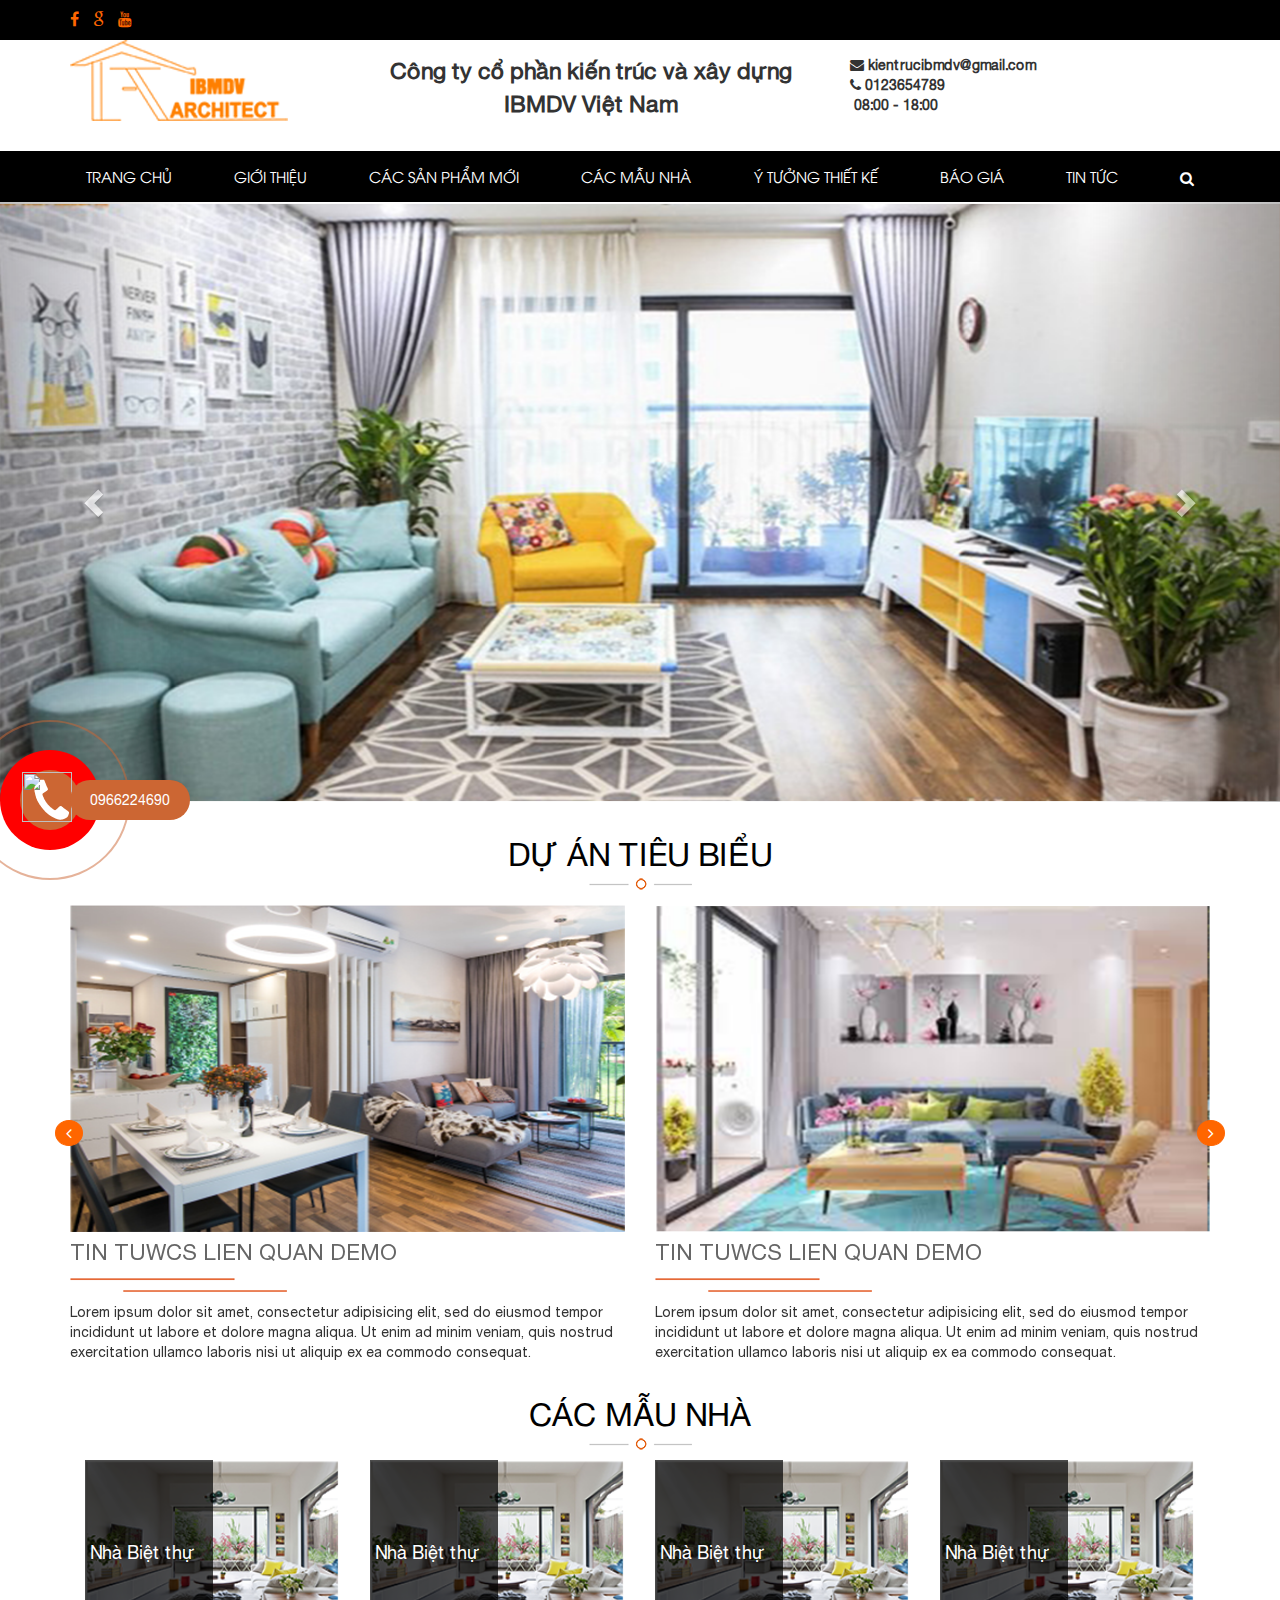
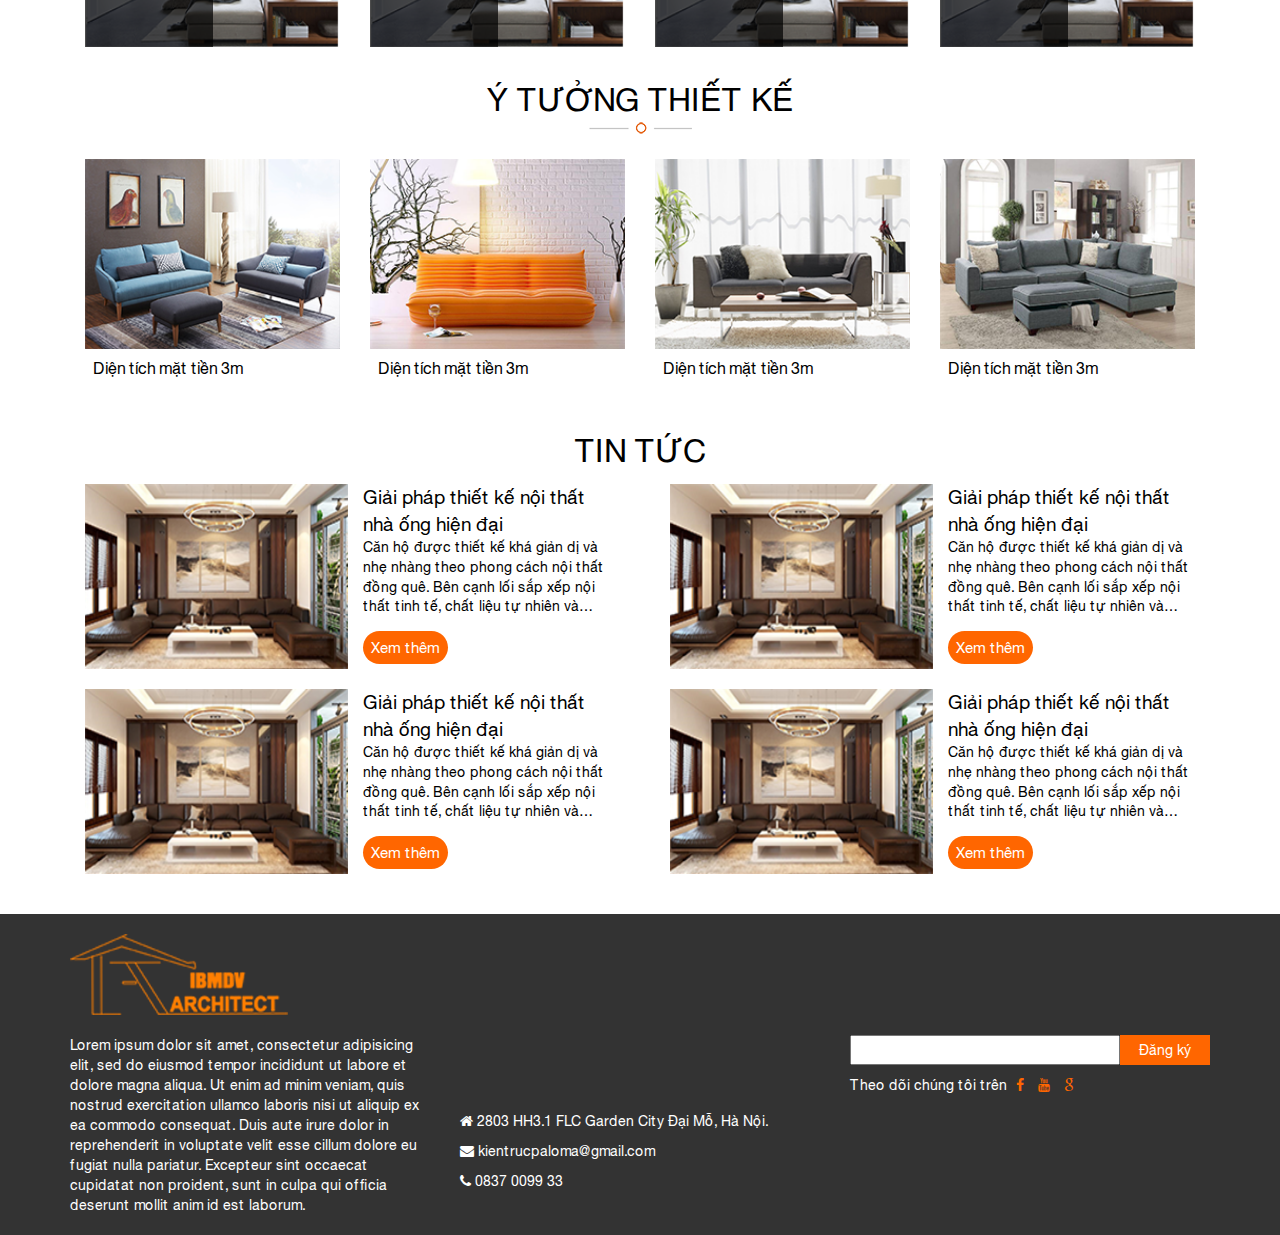
==== index.html @ df64618a "a" ====
<html>

<head>
	<meta charset="utf-8" />
	<meta name="viewport" content="width=device-width, initial-scale=1">
	<title>Trang chủ</title>
    <!-- <link href="mmenu/jquery.mmenu.all.min.css" rel="stylesheet" /> -->
	<link rel="stylesheet" type="text/css" href="css/animate.css" />
    <link rel="stylesheet" type="text/css" href="css/owl.carousel.css" />
    <link rel="stylesheet" type="text/css" href="css/bootstrap.min.css" />
    <link rel="stylesheet" type="text/css" href="css/font-awesome.min.css" />
    <link rel="stylesheet" type="text/css" href="css/jquery.bxslider.css" />
    <link rel="stylesheet" type="text/css" href="css/jquery.fancybox.min.css" />
    <link rel="stylesheet" type="text/css" href="css/slick.css" />
    <link rel="stylesheet" type="text/css" href="css/style.css" />
    <link rel="stylesheet" type="text/css" href="css/cus.css" />
    <link rel="stylesheet" type="text/css" href="css/responsive.css" />
    <link rel="stylesheet" type="text/css" href="css/phone.css" />
    <script src="js/jquery-2.1.4.min.js"></script>
    <script src="js/bootstrap.min.js"></script>
    <script src="js/owl.carousel.min.js"></script> 
    
    <script src="js/slick.min.js"></script>
    <script src="js/jquery.fancybox.min.js"></script>
    <script src="js/wow.min.js"></script>
    <script src="js/script.js"></script>
    <script> new WOW().init(); </script>
</head>

<body>
    <div class="top-header">
        <div class="container">
            <a href="" title=""><i class="fa fa-facebook"></i></a>
            <a href="" title=""><i class="fa fa-google"></i></a>
            <a href="" title=""><i class="fa fa-youtube"></i></a>
        </div>
    </div>
	<header id="header" class="">        
        <div class="container">
            <div class="row">
                <div class="col-md-3 img-logo">
                    <a href="" title="">
                        <img src="images/logo.png" class="" alt="">
                    </a>
                </div>
                <div class="col-md-5">
                	<p class="name-company">Công ty cổ phần kiến trúc và xây dựng IBMDV Việt Nam</p>
                </div>
                <div class="col-md-4">
                    <div class="info-right">
                        <p class="email"><i class="fa fa-envelope"></i> kientrucibmdv@gmail.com</p>
                        <p class="email"><i class="fa fa-phone"></i> 0123654789</p>
                        <p class="email"><i class="fa fa-clock"></i> 08:00 - 18:00</p>
                    </div>
                </div>
            </div>
            <!-- menu-mobile -->                        
        </div>
    </header><!-- /header -->
    <!-- menu -->
    <div class="menu visible-lg visible-md">
    	<div class="container">
    		<div class="row">
    			<ul class="navi">                                        
                    <li><a href="">Trang chủ</a></li>
                    <li><a href="">Giới thiệu</a></li>
                    <li>
                        <a href="">Các sản phẩm mới</a>
                        <ul class="vk-menu__child">                                
                            <li><a href="#">Thiết kế - thi công nội thất chung cư</a></li>
                            <li><a href="#">Thiết kế - thi công nội thất biệt thự</a></li>
                            <li><a href="#">Thiết kế - thi công nội thất nhà phố</a></li>
                            <li><a href="#">Thiết kế - thi công nội thất nhà liền kề</a></li>
                            <li><a href="" title="">Phòng khách</a></li>                        
                            <li><a href="" title="">Phòng ngủ</a></li>          
                            <li><a href="#">Phòng trẻ em</a></li>                        
                        </ul>
                    </li>
                    <li><a href="">Các mẫu nhà</a></li>
                    <li><a href="">Ý tưởng thiết kế</a></li>                         
                    <li><a href="">Báo giá</a></li>          
                    <li><a href="">Tin tức</a></li>                            
                    <!-- <li><a href="">Liên hệ</a></li> -->
                    <li>
                        <a href="javascript:;" class="show-box-search"><i class="fa fa-search"></i></a>
                        <div class="box-search">
                            <input type="text" name="txtSearch" class="input-search" value="" placeholder="">
                        </div>
                    </li>
                </ul>
        		
    		</div>
    	</div>
    </div><!-- /menu -->
    
    <!-- menu-mobile -->
    <div class="visible-xs visible-sm menu-mobile">    	
        <div class="vk-header__search">
            <div class="container">                
                <a href="#menuMobile" class="menu_Mobile" data-toggle="collapse" class="_btn d-lg-none menu_title"><i class="fa fa-bars"></i> Menu</a>
            </div>
        </div>
        <nav class="vk-header__menu-mobile">
            <ul class="vk-menu__mobile collapse" id="menuMobile">
                
                <li><a href="#">Trang chủ</a></li>
                <li><a href="#">Giới thiệu</a></li>                
                <li>
                    <a href="">Các sản phẩm mới</a>
                    <a href="#menu2" data-toggle="collapse" class="_arrow-mobile"><i class="_icon fa fa-angle-down"></i></a>
                    <ul class="collapse" id="menu2">
                        <li><a href="#">Khóa điện tử thẻ từ</a></li>
                        <li><a href="#">Khóa điện tử cửa kính</a></li>
                        <li><a href="#">Khóa điện tử cửa kính</a></li>
                        <li><a href="#">Khóa điện tử cửa kính</a></li>
                        <li><a href="#">Khóa điện tử cửa kính</a></li>                                              
                    </ul>
                </li>
                <li>
                    <a href="">Các mẫu nhà</a>
                    <a href="#menu3" data-toggle="collapse" class="_arrow-mobile"><i class="_icon fa fa-angle-down"></i></a>
                    <ul class="collapse" id="menu3">
                        <li><a href="#">Nhà biệt thự</a></li>
                        <li><a href="#">Nhà phố</a></li>
                        <li><a href="#">Nhà hiện đại</a></li>
                        <li><a href="#">Nhà cổ điển</a></li>                                              
                    </ul>
                </li>
                <li>
                    <a href="">Ý tưởng thiết kế</a>
                    <a href="#menu4" data-toggle="collapse" class="_arrow-mobile"><i class="_icon fa fa-angle-down"></i></a>
                    <ul class="collapse" id="menu4">
                        <li><a href="#">Diện tích mặt tiền 3m</a></li>
                        <li><a href="#">Diện tích mặt tiền 4m</a></li>
                        <li><a href="#">Diện tích mặt tiền 5m</a></li>
                        <li><a href="#">Diện tích mặt tiền 6m</a></li>                                              
                    </ul>
                </li>                         
                <li><a href="">Báo giá</a></li>          
                <li><a href="">Tin tức</a></li> 
            </ul>
        </nav>        
    </div>    
    <!-- /menu-mobile -->
    <!-- box-slider -->
    <div class="slider">
    	<div id="carousel-id1" class="carousel slide" data-ride="carousel">                    
            <div class="carousel-inner">
                <div class="item">
                    <img  alt="Third slide" src="images/banner.png">                    
                </div>
                <div class="item active">
                    <img  alt="Third slide" src="images/banner.png">                    
                </div>
            </div>
            <a class="left carousel-control" href="#carousel-id1" data-slide="prev"><span class="glyphicon glyphicon-chevron-left"></span></a>
            <a class="right carousel-control" href="#carousel-id1" data-slide="next"><span class="glyphicon glyphicon-chevron-right"></span></a>
        </div>
    </div>
    <!-- /slider -->
   
    <!-- box-item -->
    <div class="box-content">
    	<div class="container">
    		<div class="row">
	    		<div class="name-cate">Dự án tiêu biểu</div>
	    		<p class="tac"><img src="images/icon1.png" alt=""></p>
                <div class="slide-project">
                    <div class="owl-carousel owl-carousel-project owl-theme">
                        <div class="item">
                            <a href="" title="">
                                <img src="images/duan1.png" alt="">
                                <p class="name_project">tin tuwcs lien quan demo</p>
                                <p class="">
                                    <a href="" title=""><img src="images/icon2.png" class="img-ke" alt="Tin tức 3"></a>                                
                                </p>
                                <div class="des-project">Lorem ipsum dolor sit amet, consectetur adipisicing elit, sed do eiusmod
                                tempor incididunt ut labore et dolore magna aliqua. Ut enim ad minim veniam,
                                quis nostrud exercitation ullamco laboris nisi ut aliquip ex ea commodo
                                consequat.</div>
                            </a>
                        </div>
                        <div class="item">
                            <a href="" title="">
                                <img src="images/duan2.png" alt="">
                                <p class="name_project">tin tuwcs lien quan demo</p>
                                <p class="">
                                    <a href="" title=""><img src="images/icon2.png" class="img-ke" alt="Tin tức 3"></a>                                
                                </p>
                                <div class="des-project">Lorem ipsum dolor sit amet, consectetur adipisicing elit, sed do eiusmod
                                tempor incididunt ut labore et dolore magna aliqua. Ut enim ad minim veniam,
                                quis nostrud exercitation ullamco laboris nisi ut aliquip ex ea commodo
                                consequat.</div>
                            </a>
                        </div>
                        <div class="item">
                            <a href="" title="">
                                <img src="images/duan1.png" alt="">
                                <p class="name_project">tin tuwcs lien quan demo</p>
                                <p class="">
                                    <a href="" title=""><img src="images/icon2.png" class="img-ke" alt="Tin tức 3"></a>                                
                                </p>
                                <div class="des-project">Lorem ipsum dolor sit amet, consectetur adipisicing elit, sed do eiusmod
                                tempor incididunt ut labore et dolore magna aliqua. Ut enim ad minim veniam,
                                quis nostrud exercitation ullamco laboris nisi ut aliquip ex ea commodo
                                consequat.</div>
                            </a>
                        </div>
                        <div class="item">
                            <a href="" title="">
                                <img src="images/duan2.png" alt="">
                                <p class="name_project">tin tuwcs lien quan demo</p>
                                <p class="">
                                    <a href="" title=""><img src="images/icon2.png" class="img-ke" alt="Tin tức 3"></a>                                
                                </p>
                                <div class="des-project">Lorem ipsum dolor sit amet, consectetur adipisicing elit, sed do eiusmod
                                tempor incididunt ut labore et dolore magna aliqua. Ut enim ad minim veniam,
                                quis nostrud exercitation ullamco laboris nisi ut aliquip ex ea commodo
                                consequat.</div>
                            </a>
                        </div>
                    </div>
                </div>
	    	</div>
            
    	</div>
    </div>
    <div class="box-content">
        <div class="container">
            <div class="row">
                <div class="name-cate">Các mẫu nhà</div>
                <p class="tac"><img src="images/icon1.png" alt=""></p>
            </div>
            <div class="list-templates-design">
                <div class="col-md-3 col-xs-6">
                    <div class="box-templates">
                        <a href="" title="">
                            <img src="images/mau1.png" alt="">
                            <div class="name_template">
                                <span>Nhà Biệt thự</span>
                            </div>
                        </a>
                    </div>
                </div> 
                <div class="col-md-3 col-xs-6">
                    <div class="box-templates">
                        <a href="" title="">
                            <img src="images/mau1.png" alt="">
                            <div class="name_template">
                                <span>Nhà Biệt thự</span>
                            </div>
                        </a>
                    </div>
                </div> 
                <div class="col-md-3 col-xs-6">
                    <div class="box-templates">
                        <a href="" title="">
                            <img src="images/mau1.png" alt="">
                            <div class="name_template">
                                <span>Nhà Biệt thự</span>
                            </div>
                        </a>
                    </div>
                </div> 
                <div class="col-md-3 col-xs-6">
                    <div class="box-templates">
                        <a href="" title="">
                            <img src="images/mau1.png" alt="">
                            <div class="name_template">
                                <span>Nhà Biệt thự</span>
                            </div>
                        </a>
                    </div>
                </div>                
            </div>
        </div>
    </div>
    <div class="box-content">
        <div class="container">
            <div class="row">
                <div class="name-cate">Ý tưởng thiết kế</div>
                <p class="tac"><img src="images/icon1.png" alt=""></p>
            </div>
            <div class="list-box">
                <div class="col-md-3 col-xs-6 item">
                    <a href="" title="">
                        <img src="images/y1.png" alt="">
                        <p class="name_idea">Diện tích mặt tiền 3m</p>
                    </a>
                </div>
                <div class="col-md-3 col-xs-6 item">
                    <a href="" title="">
                        <img src="images/y2.png" alt="">
                        <p class="name_idea">Diện tích mặt tiền 3m</p>
                    </a>
                </div>
                <div class="col-md-3 col-xs-6 item">
                    <a href="" title="">
                        <img src="images/yt3.png" alt="">
                        <p class="name_idea">Diện tích mặt tiền 3m</p>
                    </a>
                </div>
                <div class="col-md-3 col-xs-6 item">
                    <a href="" title="">
                        <img src="images/y4.png" alt="">
                        <p class="name_idea">Diện tích mặt tiền 3m</p>
                    </a>
                </div>
            </div>
        </div>
    </div>
    
    <!-- box-news -->
    <div class="box-content">
    	<div class="container">
    		<div class="row">
	    		<div class="name-cate">Tin tức</div>
	    		<p class="tac"><img src="images/ke.png" alt=""></p>
	    		<div class="box-news-home">
	    			<div class="col-md-6 col-xs-12 mb-20">
                        <div class="col-md-6 col-xs-12 pdr-0">
                            <a href="" title=""><img src="images/news1.png" alt=""></a>
                        </div>
                        <div class="col-md-6 col-xs-12">
                            <div class="name_news_home"><a href="" title="Giải pháp thiết kế nội thất nhà ống hiện đại">Giải pháp thiết kế nội thất nhà ống hiện đại</a></div>
                            <div class="short-news">Căn hộ được thiết kế khá giản dị và nhẹ nhàng theo phong cách nội thất đồng quê. Bên cạnh lối sắp xếp nội thất tinh tế, chất liệu tự nhiên và bảng màu dịu nhẹ là các yếu tố nhấn mạnh cảm giác tuyệt vời về bầu không khí đồng quê nhẹ nhàng, thư thái trong căn hộ hiện đại.</div>
                            <p class="readmore" style="margin-top: 20px;"><a href="" title=""><span>Xem thêm</span></a></p>
                        </div>
                    </div>
                    <div class="col-md-6 col-xs-12 mb-20">
                        <div class="col-md-6 col-xs-12 pdr-0">
                            <a href="" title=""><img src="images/news1.png" alt=""></a>
                        </div>
                        <div class="col-md-6 col-xs-12">
                            <div class="name_news_home"><a href="" title="Giải pháp thiết kế nội thất nhà ống hiện đại">Giải pháp thiết kế nội thất nhà ống hiện đại</a></div>
                            <div class="short-news">Căn hộ được thiết kế khá giản dị và nhẹ nhàng theo phong cách nội thất đồng quê. Bên cạnh lối sắp xếp nội thất tinh tế, chất liệu tự nhiên và bảng màu dịu nhẹ là các yếu tố nhấn mạnh cảm giác tuyệt vời về bầu không khí đồng quê nhẹ nhàng, thư thái trong căn hộ hiện đại.</div>
                            <p class="readmore" style="margin-top: 20px;"><a href="" title=""><span>Xem thêm</span></a></p>
                        </div>
                    </div>
                    <div class="col-md-6 col-xs-12 mb-20">
                        <div class="col-md-6 col-xs-12 pdr-0">
                            <a href="" title=""><img src="images/news1.png" alt=""></a>
                        </div>
                        <div class="col-md-6 col-xs-12">
                            <div class="name_news_home"><a href="" title="Giải pháp thiết kế nội thất nhà ống hiện đại">Giải pháp thiết kế nội thất nhà ống hiện đại</a></div>
                            <div class="short-news">Căn hộ được thiết kế khá giản dị và nhẹ nhàng theo phong cách nội thất đồng quê. Bên cạnh lối sắp xếp nội thất tinh tế, chất liệu tự nhiên và bảng màu dịu nhẹ là các yếu tố nhấn mạnh cảm giác tuyệt vời về bầu không khí đồng quê nhẹ nhàng, thư thái trong căn hộ hiện đại.</div>
                            <p class="readmore" style="margin-top: 20px;"><a href="" title=""><span>Xem thêm</span></a></p>
                        </div>
                    </div>
                    <div class="col-md-6 col-xs-12 mb-20">
                        <div class="col-md-6 col-xs-12 pdr-0">
                            <a href="" title=""><img src="images/news1.png" alt=""></a>
                        </div>
                        <div class="col-md-6 col-xs-12">
                            <div class="name_news_home"><a href="" title="Giải pháp thiết kế nội thất nhà ống hiện đại">Giải pháp thiết kế nội thất nhà ống hiện đại</a></div>
                            <div class="short-news">Căn hộ được thiết kế khá giản dị và nhẹ nhàng theo phong cách nội thất đồng quê. Bên cạnh lối sắp xếp nội thất tinh tế, chất liệu tự nhiên và bảng màu dịu nhẹ là các yếu tố nhấn mạnh cảm giác tuyệt vời về bầu không khí đồng quê nhẹ nhàng, thư thái trong căn hộ hiện đại.</div>
                            <p class="readmore" style="margin-top: 20px;"><a href="" title=""><span>Xem thêm</span></a></p>
                        </div>
                    </div>
	    		</div>
	    	</div>
    	</div>
    </div>
    <footer>
        <div class="container">
            <div class="row">
                <div class="col-md-12" style="margin-bottom: 20px;">
                    <a href="" title=""><img src="images/logo.png" alt=""></a>
                </div>
                <div class="col-md-4">
                    Lorem ipsum dolor sit amet, consectetur adipisicing elit, sed do eiusmod
                    tempor incididunt ut labore et dolore magna aliqua. Ut enim ad minim veniam,
                    quis nostrud exercitation ullamco laboris nisi ut aliquip ex ea commodo
                    consequat. Duis aute irure dolor in reprehenderit in voluptate velit esse
                    cillum dolore eu fugiat nulla pariatur. Excepteur sint occaecat cupidatat non
                    proident, sunt in culpa qui officia deserunt mollit anim id est laborum.
                </div>
                <div class="col-md-4">
                    <p class="name-company mt-0">Công ty cổ phần kiến trúc nội thất PALOMA</p>
                    <P><i class="fa fa-home"></i> 2803 HH3.1 FLC Garden City Đại Mỗ, Hà Nội.</P>
                    <p><i class="fa fa-envelope"></i> kientrucpaloma@gmail.com</p>
                    <p><i class="fa fa-phone"></i> 0837 0099 33</p>
                    
                </div>
                <div class="col-md-4">
                    <div class="box-newsletter">
                        <input type="email" name="" class="input-newsletter col-md-9 col-xs-9" value="" placeholder="">
                        <input type="submit" name="" class="btn-newsletter col-xs-3 col-md-3" value="Đăng ký">
                    </div>
                    <p class="p-social">Theo dõi chúng tôi trên 
                        <a href=""><i class="fa fa-facebook"></i></a> 
                        <a href=""><i class="fa fa-youtube"></i></a>
                        <a href=""><i class="fa fa-google"></i></a>
                    </p>
                </div>
            </div>
        </div>
    </footer>
    <div class="phonering-alo-phone phonering-alo-green phonering-alo-show" id="phonering-alo-phoneIcon" style="left: -50px; bottom: 0; display: block;position: fixed; z-index: 99999999999999999999999">
        <div class="phonering-alo-ph-circle"></div>
        <div class="phonering-alo-ph-circle-fill"></div>
        <a href="tel:"></a>
        <div class="phonering-alo-ph-img-circle">
                <a href="tel:0966224690"></a>
                <a href="tel:0966224690" class="pps-btn-img " title="0966224690">
                    <img src="https://i.imgur.com/v8TniL3.png" alt="" width="50" onmouseover="this.src = 'https://i.imgur.com/v8TniL3.png';" onmouseout="this.src = 'https://i.imgur.com/v8TniL3.png';">
                </a>
        </div>
    </div>
    <div class="phone-fixed"><a href="tel:0966224690" title="">0966224690</a></div>
</body>

</html>
---- css/style.css ----
*{padding:0;margin:0;}

a:hover{text-decoration:none !important}
ul li{list-style: none;}
.clear{
	clear: both;
}

body{
	font-family: 'Hel';
	font-size: 14px;
}
a:hover {
    text-decoration: none !important;
}
.pdl-0{
	padding-left: 0px !important;
}
.pdr-0{
	padding-right: 0px !important;
}
.pdt-10{
	padding-top: 10px;
}
.tac{
	text-align: center;
}
.mt-30{
	margin-top: 30px;
}
.mb-30{
	margin-bottom: 30px;
}
.mt-20{
    margin-top: 20px;
}
.mb-20{
    margin-bottom: 20px;
}
.mb-0{
    margin-bottom: 0px;
}
.mt-0{
    margin-top: 0px !important;
}
ul.ls {
    list-style: none;
    padding: 0;
    margin: 0;
}
@font-face {
    font-family: 'Hel';
    src: url('../fonts/helveticaneue.ttf');
    font-style: normal;
}
@font-face {
    font-family: 'UTM';
    src: url('../fonts/UTM_Avo.ttf');
    font-style: normal;
}
@font-face {
    font-family: 'UTMB';
    src: url('../fonts/UTM_AvoBold.ttf');
    font-style: normal;
}
@font-face {
    font-family: 'UTMI';
    src: url('../fonts/UTM_AvoItalic.ttf');
    font-style: normal;
}
@font-face {
    font-family: 'UTMA';
    src: url('../fonts/UTM_Androgyne.ttf');
    font-style: normal;
}
.top-header{
    width: 100%;
    float: left;
    background: #000;
    padding: 10px 0;
}
.top-header a{
    color: #ff6600;
    font-size: 16px;
    margin-right: 10px;
}
header{
	width: 100%;
	float: left;
    font-weight: bold;
    color: #333333;
}
.name-company{
    font-size: 23px;
    text-align: center;
    margin-top: 15px;
    color: #333333;
}
.info-right{
    margin-left: auto;
    margin-right: auto;
    margin-top: 15px;
}
.info-right p{
    margin-bottom: 0;
}
.menu{
    width: 100%;
    float: left;
    background: #000;
    margin-top: 20px;
}
.img-logo{
    /*margin-top: 3px;*/
    /*max-width: 100%;*/
}
.navi{
    display: flex;
    justify-content: space-around;
    margin-bottom: 0px;
}
.menu ul.navi > li{
    position: relative;
}
.menu ul.navi > li:hover > a{
    color: #fff;
    background: #ff6600;
}
.menu ul.navi > li a {
    color: #fff;
    font-size: 15px;
    text-transform: uppercase;
    font-family: UTM;
    padding: 15px 5px;
    display: block;
}
.fa-search{
    padding-top: 5px;
}
.box-search{
    position: absolute;
    z-index: 99999999;
    top:40px;
    right: 0px;
    display: none;
}
.input-search{
    width: 200px;
    height: 35px;
    border-radius: 10px;
    border:1px solid #ccc;
}
.vk-menu__child{
    display: none;
    position: absolute;
    top: 48px;
    left: 0px;
    width: 280px;
    background: #cc9933;
    z-index: 9999;
}
.vk-menu__child > li{
    padding-bottom: 8px;    
    border-bottom: 1px solid #fff;
}
.menu .navi li:hover > ul.vk-menu__child {
    display: block;   
}
.menu .navi li > ul.vk-menu__child > li:hover{
    background: #cc6600;
}
.menu .navi li > ul.vk-menu__child > li:hover > a{
    color: #fff;
}
.vk-menu__child a{
    font-size: 12px !important;
    color: #fff;
    padding: 10px 10px !important;
}
.fixed-menu{
    position: fixed;
    top: 0;
    left: 0;
    z-index: 9999;
    margin-top: 0px;
}
/*menu-mobile*/
.logo-mobile{
    width: 100%;
    float: left;
}
.menu-mobile .social-right{
    text-align: center;
    margin-top: 10px;
}
.menu-mobile{
    width: 100%;
    float: left;
    margin-bottom: 10px;
}
.vk-header__search {
    text-align: right;
}
.menu_Mobile{
    font-size: 18px;
    color: #cc6600;
}
.vk-menu__mobile {
    border-top: 3px solid white;
    padding: 0px 0px;
    text-transform: uppercase;
    background: #cc6600;
}
.vk-menu__mobile li {
    position: relative;
}
.vk-menu__mobile li a {
    border-top: 1px solid rgba(255, 255, 255, 0.3);
    padding: 10px 15px;
    display: block;
    width: 100%;
    color: #fff;
}
.vk-menu__mobile li a._arrow-mobile {
    position: absolute;
    right: 0;
    top: 0;
    width: 50px;
    height: 42px;
    border-left: 1px solid rgba(255, 255, 255, 0.3);
    border-top: none;
    display: -webkit-box;
    display: -ms-flexbox;
    display: flex;
    -webkit-box-align: center;
    -ms-flex-align: center;
    align-items: center;
    -webkit-box-pack: center;
    -ms-flex-pack: center;
    justify-content: center;
}

.slider{
    width: 100%;
    float: left;
}
.slider img{
    width: 100%;
}

.box-content{
    width: 100%;
    float: left;
    margin-top: 30px;
}
.titl-about-home{
    color: #cc6600;
    font-size: 30px;
    font-family: UTMA;
}
.des-about{
    font-size: 16px;
    text-align: justify;
}
.read-more{
    text-transform: uppercase;
    color: #cc6600;
    border:1px solid #cc6600;
    padding:10px;
}
.name-cate{
    text-align: center;
    color: #000;
    font-family: Hel;
    font-size: 32px;
    text-transform: uppercase;
    /*font-weight: bold;*/
}
.slide-project{
    margin-top: 15px;
}
.owl-carousel-project .item{
    margin-left: 15px;
    margin-right: 15px;
}
.owl-carousel-project .item img{
    height: 327px;
}
.img-ke{
    width: 217px !important;
    height: 14px !important;
}
.name_project{
    font-size: 22px;
    text-transform: uppercase;
    color: #666666;
    margin-top: 5px;
}
.owl-carousel-project .owl-controls .owl-nav .owl-next i, .owl-carousel-project .owl-controls .owl-nav .owl-prev {
    border: 1px solid #ff6600;
    border-radius: 50%;
    padding: 4px 10px;
    color: #fff;
    font-size: 16px;
    background: #ff6600;
}
.owl-carousel-project .owl-controls .owl-nav .owl-next {
    display: inline-block;
    position: absolute;
    top: 50%;
    margin-top: -14px;
    right: 0px;
    margin-right: 0px;
}
.owl-carousel-project .owl-controls .owl-nav .owl-prev {
    display: inline-block;
    position: absolute;
    top: 50%;
    margin-top: -14px;
    left: 0px;
    margin-left: 0px;
}
.box-templates{
    position: relative;
}
.name_template{
    position: absolute;
    top: 0px;
    left: 0px;
    width: 50%;
    height: 100%;
    background: rgba(0,0,0,0.7);
}
.name_template span{
    position: absolute;
    top: 80px;
    font-size: 18px;
    color: #fff;
    left: 5px;
}
.box-templates img{
    width: 100%;
}
.list-news{
    width: 100%;
    float: left;
}
.name-news{
    /*text-align: center;*/
    font-size: 18px;
    font-weight: bold;
}
.name-news a{
    color: #cc6633;
    margin-top: 10px;
}
.img-news{
    width: 100%;
}
.des-news{
    text-align: justify;
    color: #999999;
}

.created-date{
    background: #cc6633;
    padding:10px;
    margin-top: 10px;
}
.created-date .box-date{
    border: 1px solid #fff;
    text-align: center;
    color: #fff;
}
.img-camket{
    width: 100%;
}
footer{
    width: 100%;
    float: left;
    background: #333333;
    color: #fff;
    padding-top: 20px;
    padding-bottom: 20px;
    margin-top: 20px;
}
.quytrinh{
    width: 100%;
    float: left;
}
.quytrinh a{
    color: #fff;
    border-right: 1px solid #fff;
    padding-right: 8px;
}
.quytrinh a:last-child{
    border-right: 0px;
}
.box-newsletter{
    width: 100%;
    float: left;
    margin-bottom: 10px;
}
.btn-newsletter{
    background: #ff6600;
    color: #fff;
    border: none;
    padding:5px;
}
.input-newsletter{
    height: 30px;
}
.p-social{
    width: 100%;
    float: left;
}
.p-social a{
    margin-right: 5px;
    margin-left: 5px;
    color: #ff6600;
}
.list-box{
    width: 100%;
    float: left;
    margin-top: 15px;
}
.list-box .item{

}
.name_idea{
    font-size: 16px;
    color: #000;
    padding: 8px;
}
.list-box img{
    width: 100%;
    height: 190px;
}
.box-news-home img {
    height: 185px;
    width: 100%;
}
.name_news_home {
    overflow: hidden;
    text-overflow: ellipsis;
    display: -webkit-box;
    -webkit-box-orient: vertical;
    -webkit-line-clamp: 2;
    font-size: 19px;
    line-height: 1.42;
    max-height: 53.96px;
}
.name_news_home a {
    color: #000 !important;
}
.short-news {
    color: #000;
    /*text-align: justify;*/
    overflow: hidden;
    text-overflow: ellipsis;
    display: -webkit-box;
    -webkit-box-orient: vertical;
    -webkit-line-clamp: 4;
    font-size: 14px;
    line-height: 1.42;
    max-height: 79.52px;
}
.readmore span {
    color: #fff;
    border-radius: 25px;
    background: #ff6600;
    padding: 8px;
    font-size: 15px;
}
.list-item{
    width: 100%;
    float: left;
}
.list-item .item{
    margin-bottom: 15px;
}
.list-item .item img{
    width: 100%;
    height: 243px;
}
.cate-child{
    border-bottom: 0px;
}
.cate-child a{
    color: #333333;
    font-weight: bold;
    text-transform: uppercase;
}
.cate-child > li.active > a, .cate-child > li:hover a{
    border-top: 1px solid #cc6633 !important;
    border-bottom: 1px solid #cc6633 !important;
    color: #cc6633 !important;
    font-weight: bold;
    border-radius: 0px;
    border-left: 0px !important;
    border-right: 0px !important;
}
.tab-content{
    margin-top: 10px;
}
.cate-child > li:hover a{

}
.name_product{
    margin-top: 10px;
    font-size: 15px;
    -webkit-line-clamp: 2;
    -webkit-box-orient: vertical;
    overflow: hidden;
    text-overflow: ellipsis;
    display: -webkit-box;
    height: 42px;
    line-height: 1.4;
}
.name_product a{
    color: #cc6633;
    font-size: 15px;
    
}
.box-camket{
    width: 100%;
    float: left;
    background: url('../images/bg.jpg');
    -webkit-background-size: cover;
    background-size: cover;
}
.box-camket h3{
    text-align: center;
    text-transform: uppercase;
    color: #fff;
    font-size: 28px;
    margin-top: 40px;
    margin-bottom: 40px;
}
.list-camket{
    width: 100%;
    float: left;
    margin-bottom: 60px;
    margin-top: 30px; 
    font-size: 20px;
    color: #fff;
}
.list-camket .item{
    margin-bottom: 50px;
}
.img-about{
    max-width: 100%;
}
.crumb {
    width: 100%;
    float: left;
    background: #F5F5F5;
}
.crumb a {
    color: #333;
    font-size: 14px;
}
.breadcrumbx {
    margin-bottom: 0px;
}
.content_detail img{
    max-width: 100%;
}
.news_detail{
    margin-top: 0px;
}
.owl-carousel-product .item .name {
    font-size: 15px;
    color: #555;
    margin-top: 12px;
    /*text-transform: uppercase;*/
}
.owl-carousel-product .owl-controls .owl-nav .owl-next i, .owl-carousel-product .owl-controls .owl-nav .owl-prev{
    border: 1px solid #993333;
    border-radius: 50%;
    padding: 4px 10px;
    color: #fff;
    font-size: 16px;
    background: #993333;
}
.owl-carousel-product .owl-controls .owl-nav .owl-prev {
    display: inline-block;
    position: absolute;
    top: 50%;
    margin-top: -14px;
    left: 0px;
    margin-left: 0px;
}
.owl-carousel-product .owl-controls .owl-nav .owl-next {
    display: inline-block;
    position: absolute;
    top: 50%;
    margin-top: -14px;
    right: 0px;
    margin-right: 0px;
}
.owl-carousel-product .owl-controls .owl-nav .owl-next i, .owl-carousel-product .owl-controls .owl-nav .owl-prev {
    border: 1px solid #993333;
    border-radius: 50%;
    padding: 4px 10px;
    color: #fff;
    font-size: 16px;
    background: #993333;
}
.phone-fixed {
    display: block;
    position: fixed;
    bottom: 80px;
    left: 70px;
    z-index: 999999999999999;
    background: #cc6633;
    border-radius: 20px;
}
.phone-fixed a{
    color: #fff;
    padding: 10px 20px;
    display: block;
}
.name_news{
    font-size: 18px;
    color: #000;
}
.list-hot-news a{
    color: #000;
    font-size: 15px;
}
---- css/cus.css ----
/*.slider-category h1{
	margin-top: 0px;
	font-size: 22px;
	text-transform: uppercase;
}*/
.owl-carousel-category .item{
	margin-left: 10px;
	margin-right: 10px;

}
.owl-carousel-category .owl-prev {
    position: absolute;
    right: 25px;
    top: -25px;
}
.owl-carousel-category .owl-next {
    position: absolute;
    right: 10px;
    top: -25px;
}
.owl-carousel-category a{
	color: #B88918;
}
.owl-carousel-category a:hover{
	color: #fff;
}
.owl-carousel-category .owl-next i, .owl-carousel-category .owl-prev i{
	font-size: 26px;
}
.vk-menu__mobile li {
    position: relative;
}
.vk-menu__mobile li a._arrow-mobile {
    position: absolute;
    right: 0;
    top: 0;
    width: 50px;
    height: 42px;
    border-left: 1px solid rgba(255, 255, 255, 0.3);
    border-top: none;
    display: -webkit-box;
    display: -ms-flexbox;
    display: flex;
    -webkit-box-align: center;
    -ms-flex-align: center;
    align-items: center;
    -webkit-box-pack: center;
    -ms-flex-pack: center;
    justify-content: center;
}
---- css/responsive.css ----
@media (max-width: 767px){
	.name-cate{
		font-size: 22px;
	}
	.list-item .item img{
		height: 96px;
	}
	.box-camket h3{
		font-size: 22px;
	}
	.list-camket{
		margin-top: 0px;
	}
	.owl-carousel-project .item img, .box-news-home img{
	    height: auto;
	}
	.list-box img{
		height: 108px;
	}
	.img-logo{
		text-align: center;
		margin-top: 5px;
	}
}
@media (min-width: 768px) {
	
}
@media (min-width: 768px) and (max-width: 999px){
	.menu{
		margin-top: 20px;
	}
}
@media (min-width: 1000px) {
	
}
@media (min-width: 1200px){
	
}
---- css/phone.css ----
.phonering-alo-phone.phonering-alo-static {
    opacity:.6
}

.phonering-alo-phone.phonering-alo-hover,.phonering-alo-phone:hover {
    opacity:1
}

.phonering-alo-ph-circle {
    width:160px;
    height:160px;
    bottom:20px;
    left:20px;
    position:absolute;
    background-color:transparent;
    border-radius:100% !important;
    border:2px solid rgba(30,30,30,0.4);
    border:2px solid #bfebfc 9;
    opacity:.1;
    -webkit-animation:phonering-alo-circle-anim 1.2s infinite ease-in-out;
    animation:phonering-alo-circle-anim 1.2s infinite ease-in-out;
    transition:all .5s;
    -webkit-transform-origin:50% 50%;
    -ms-transform-origin:50% 50%;
    transform-origin:50% 50%
}

.phonering-alo-phone.phonering-alo-active .phonering-alo-ph-circle {
    -webkit-animation:phonering-alo-circle-anim 1.1s infinite ease-in-out!important;
    animation:phonering-alo-circle-anim 1.1s infinite ease-in-out!important
}

.phonering-alo-phone.phonering-alo-static .phonering-alo-ph-circle {
    -webkit-animation:phonering-alo-circle-anim 2.2s infinite ease-in-out!important;
    animation:phonering-alo-circle-anim 2.2s infinite ease-in-out!important
}

.phonering-alo-phone.phonering-alo-hover .phonering-alo-ph-circle,.phonering-alo-phone:hover .phonering-alo-ph-circle {
    border-color:#00aff2;
    opacity:.5
}

.phonering-alo-phone.phonering-alo-green.phonering-alo-hover .phonering-alo-ph-circle,.phonering-alo-phone.phonering-alo-green:hover .phonering-alo-ph-circle {
    border-color:#cc6633 ;
    border-color:#cc6633;
    opacity:.5
}

.phonering-alo-phone.phonering-alo-green .phonering-alo-ph-circle {
    border-color:#cc6633;
    border-color:#cc6633;
    opacity:.5
}

.phonering-alo-phone.phonering-alo-gray.phonering-alo-hover .phonering-alo-ph-circle,.phonering-alo-phone.phonering-alo-gray:hover .phonering-alo-ph-circle {
    border-color:#ccc;
    opacity:.5
}

.phonering-alo-phone.phonering-alo-gray .phonering-alo-ph-circle {
    border-color:#75eb50 ;
    opacity:.5
}

.phonering-alo-ph-circle-fill {
    width:100px;
    height:100px;
    bottom:50px;
    left:50px;
    position:absolute;
    background-color: #000;
    border-radius:100% !important;
    border:2px solid transparent;
    -webkit-animation:phonering-alo-circle-fill-anim 2.3s infinite ease-in-out;
    animation:phonering-alo-circle-fill-anim 2.3s infinite ease-in-out;
    transition:all .5s;
    -webkit-transform-origin:50% 50%;
    -ms-transform-origin:50% 50%;
    transform-origin:50% 50%
}

.phonering-alo-phone.phonering-alo-active .phonering-alo-ph-circle-fill {
    -webkit-animation:phonering-alo-circle-fill-anim 1.7s infinite ease-in-out!important;
    animation:phonering-alo-circle-fill-anim 1.7s infinite ease-in-out!important
}

.phonering-alo-phone.phonering-alo-static .phonering-alo-ph-circle-fill {
    -webkit-animation:phonering-alo-circle-fill-anim 2.3s infinite ease-in-out!important;
    animation:phonering-alo-circle-fill-anim 2.3s infinite ease-in-out!important;
    opacity:0!important
}

.phonering-alo-phone.phonering-alo-hover .phonering-alo-ph-circle-fill,.phonering-alo-phone:hover .phonering-alo-ph-circle-fill {
    background-color:rgba(0,175,242,0.5);
    background-color:#00aff2 9;
    opacity:.75!important
}

.phonering-alo-phone.phonering-alo-green.phonering-alo-hover .phonering-alo-ph-circle-fill,.phonering-alo-phone.phonering-alo-green:hover .phonering-alo-ph-circle-fill {
    background-color:rgba(117,235,80,0.5);
    background-color:#baf5a7 9;
    opacity:.75!important
}

.phonering-alo-phone.phonering-alo-green .phonering-alo-ph-circle-fill {
    background-color:red;
    background-color:red 9
}

.phonering-alo-phone.phonering-alo-gray.phonering-alo-hover .phonering-alo-ph-circle-fill,.phonering-alo-phone.phonering-alo-gray:hover .phonering-alo-ph-circle-fill {
    background-color:rgba(204,204,204,0.5);
    background-color:#ccc 9;
    opacity:.75!important
}

.phonering-alo-phone.phonering-alo-gray .phonering-alo-ph-circle-fill {
    background-color:rgba(117,235,80,0.5);
    opacity:.75!important
}

.phonering-alo-ph-img-circle {
    width:60px;
    height:60px;
    bottom:70px;
    left:70px;
    position:absolute;
    background:rgba(30,30,30,0.1) url([data-uri]) no-repeat center center;
    border-radius:100% !important;
    border:2px solid transparent;
    -webkit-animation:phonering-alo-circle-img-anim 1s infinite ease-in-out;
    animation:phonering-alo-circle-img-anim 1s infinite ease-in-out;
    -webkit-transform-origin:50% 50%;
    -ms-transform-origin:50% 50%;
    transform-origin:50% 50%
}

.phonering-alo-phone.phonering-alo-active .phonering-alo-ph-img-circle {
    -webkit-animation:phonering-alo-circle-img-anim 1s infinite ease-in-out!important;
    animation:phonering-alo-circle-img-anim 1s infinite ease-in-out!important
}

.phonering-alo-phone.phonering-alo-static .phonering-alo-ph-img-circle {
    -webkit-animation:phonering-alo-circle-img-anim 0 infinite ease-in-out!important;
    animation:phonering-alo-circle-img-anim 0 infinite ease-in-out!important
}

.phonering-alo-phone.phonering-alo-hover .phonering-alo-ph-img-circle,.phonering-alo-phone:hover .phonering-alo-ph-img-circle {
    background-color:#ed2027
}

.phonering-alo-phone.phonering-alo-green.phonering-alo-hover .phonering-alo-ph-img-circle,.phonering-alo-phone.phonering-alo-green:hover .phonering-alo-ph-img-circle {
    background-color:#75eb50;
    background-color:#75eb50 9;
}

.phonering-alo-phone.phonering-alo-green .phonering-alo-ph-img-circle {
    background-color:#cc6633;
    background-color:#cc6633;
}

.phonering-alo-phone.phonering-alo-gray.phonering-alo-hover .phonering-alo-ph-img-circle,.phonering-alo-phone.phonering-alo-gray:hover .phonering-alo-ph-img-circle {
    background-color:#ccc
}

.phonering-alo-phone.phonering-alo-gray .phonering-alo-ph-img-circle {
    background-color:#75eb50
}

@-webkit-keyframes phonering-alo-circle-anim {
    0% {
        -webkit-transform:rotate(0) scale(.5) skew(1deg);
        -webkit-opacity:.1
    }

    30% {
        -webkit-transform:rotate(0) scale(.7) skew(1deg);
        -webkit-opacity:.5
    }

    100% {
        -webkit-transform:rotate(0) scale(1) skew(1deg);
        -webkit-opacity:.1
    }
}

@-webkit-keyframes phonering-alo-circle-fill-anim {
    0% {
        -webkit-transform:rotate(0) scale(.7) skew(1deg);
        opacity:.2
    }

    50% {
        -webkit-transform:rotate(0) scale(1) skew(1deg);
        opacity:.2
    }

    100% {
        -webkit-transform:rotate(0) scale(.7) skew(1deg);
        opacity:.2
    }
}

@-webkit-keyframes phonering-alo-circle-img-anim {
    0% {
        -webkit-transform:rotate(0) scale(1) skew(1deg)
    }

    10% {
        -webkit-transform:rotate(-25deg) scale(1) skew(1deg)
    }

    20% {
        -webkit-transform:rotate(25deg) scale(1) skew(1deg)
    }

    30% {
        -webkit-transform:rotate(-25deg) scale(1) skew(1deg)
    }

    40% {
        -webkit-transform:rotate(25deg) scale(1) skew(1deg)
    }

    50% {
        -webkit-transform:rotate(0) scale(1) skew(1deg)
    }

    100% {
        -webkit-transform:rotate(0) scale(1) skew(1deg)
    }
}

@-webkit-keyframes fadeInRight {
    0% {
        opacity:0;
        -webkit-transform:translate3d(100%,0,0);
        -ms-transform:translate3d(100%,0,0);
        transform:translate3d(100%,0,0)
    }

    100% {
        opacity:1;
        -webkit-transform:none;
        -ms-transform:none;
        transform:none
    }
}

@keyframes fadeInRight {
    0% {
        opacity:0;
        -webkit-transform:translate3d(100%,0,0);
        -ms-transform:translate3d(100%,0,0);
        transform:translate3d(100%,0,0)
    }

    100% {
        opacity:1;
        -webkit-transform:none;
        -ms-transform:none;
        transform:none
    }
}

@-webkit-keyframes fadeOutRight {
    0% {
        opacity:1
    }

    100% {
        opacity:0;
        -webkit-transform:translate3d(100%,0,0);
        -ms-transform:translate3d(100%,0,0);
        transform:translate3d(100%,0,0)
    }
}

@keyframes fadeOutRight {
    0% {
        opacity:1
    }

    100% {
        opacity:0;
        -webkit-transform:translate3d(100%,0,0);
        -ms-transform:translate3d(100%,0,0);
        transform:translate3d(100%,0,0)
    }
}

@-webkit-keyframes phonering-alo-circle-anim {
    0% {
        -webkit-transform:rotate(0) scale(.5) skew(1deg);
                transform:rotate(0) scale(.5) skew(1deg);
        opacity:.1
    }

    30% {
        -webkit-transform:rotate(0) scale(.7) skew(1deg);
                transform:rotate(0) scale(.7) skew(1deg);
        opacity:.5
    }

    100% {
        -webkit-transform:rotate(0) scale(1) skew(1deg);
                transform:rotate(0) scale(1) skew(1deg);
        opacity:.1
    }
}

@keyframes phonering-alo-circle-anim {
    0% {
        -webkit-transform:rotate(0) scale(.5) skew(1deg);
                transform:rotate(0) scale(.5) skew(1deg);
        opacity:.1
    }

    30% {
        -webkit-transform:rotate(0) scale(.7) skew(1deg);
                transform:rotate(0) scale(.7) skew(1deg);
        opacity:.5
    }

    100% {
        -webkit-transform:rotate(0) scale(1) skew(1deg);
                transform:rotate(0) scale(1) skew(1deg);
        opacity:.1
    }
}

@-webkit-keyframes phonering-alo-circle-fill-anim {
    0% {
        -webkit-transform:rotate(0) scale(.7) skew(1deg);
                transform:rotate(0) scale(.7) skew(1deg);
        opacity:.2
    }

    50% {
        -webkit-transform:rotate(0) scale(1) skew(1deg);
                transform:rotate(0) scale(1) skew(1deg);
        opacity:.2
    }

    100% {
        -webkit-transform:rotate(0) scale(.7) skew(1deg);
                transform:rotate(0) scale(.7) skew(1deg);
        opacity:.2
    }
}

@keyframes phonering-alo-circle-fill-anim {
    0% {
        -webkit-transform:rotate(0) scale(.7) skew(1deg);
                transform:rotate(0) scale(.7) skew(1deg);
        opacity:.2
    }

    50% {
        -webkit-transform:rotate(0) scale(1) skew(1deg);
                transform:rotate(0) scale(1) skew(1deg);
        opacity:.2
    }

    100% {
        -webkit-transform:rotate(0) scale(.7) skew(1deg);
                transform:rotate(0) scale(.7) skew(1deg);
        opacity:.2
    }
}

@-webkit-keyframes phonering-alo-circle-img-anim {
    0% {
        -webkit-transform:rotate(0) scale(1) skew(1deg);
                transform:rotate(0) scale(1) skew(1deg)
    }

    10% {
        -webkit-transform:rotate(-25deg) scale(1) skew(1deg);
                transform:rotate(-25deg) scale(1) skew(1deg)
    }

    20% {
        -webkit-transform:rotate(25deg) scale(1) skew(1deg);
                transform:rotate(25deg) scale(1) skew(1deg)
    }

    30% {
        -webkit-transform:rotate(-25deg) scale(1) skew(1deg);
                transform:rotate(-25deg) scale(1) skew(1deg)
    }

    40% {
        -webkit-transform:rotate(25deg) scale(1) skew(1deg);
                transform:rotate(25deg) scale(1) skew(1deg)
    }

    50% {
        -webkit-transform:rotate(0) scale(1) skew(1deg);
                transform:rotate(0) scale(1) skew(1deg)
    }

    100% {
        -webkit-transform:rotate(0) scale(1) skew(1deg);
                transform:rotate(0) scale(1) skew(1deg)
    }
}

@keyframes phonering-alo-circle-img-anim {
    0% {
        -webkit-transform:rotate(0) scale(1) skew(1deg);
                transform:rotate(0) scale(1) skew(1deg)
    }

    10% {
        -webkit-transform:rotate(-25deg) scale(1) skew(1deg);
                transform:rotate(-25deg) scale(1) skew(1deg)
    }

    20% {
        -webkit-transform:rotate(25deg) scale(1) skew(1deg);
                transform:rotate(25deg) scale(1) skew(1deg)
    }

    30% {
        -webkit-transform:rotate(-25deg) scale(1) skew(1deg);
                transform:rotate(-25deg) scale(1) skew(1deg)
    }

    40% {
        -webkit-transform:rotate(25deg) scale(1) skew(1deg);
                transform:rotate(25deg) scale(1) skew(1deg)
    }

    50% {
        -webkit-transform:rotate(0) scale(1) skew(1deg);
                transform:rotate(0) scale(1) skew(1deg)
    }

    100% {
        -webkit-transform:rotate(0) scale(1) skew(1deg);
                transform:rotate(0) scale(1) skew(1deg)
    }
}
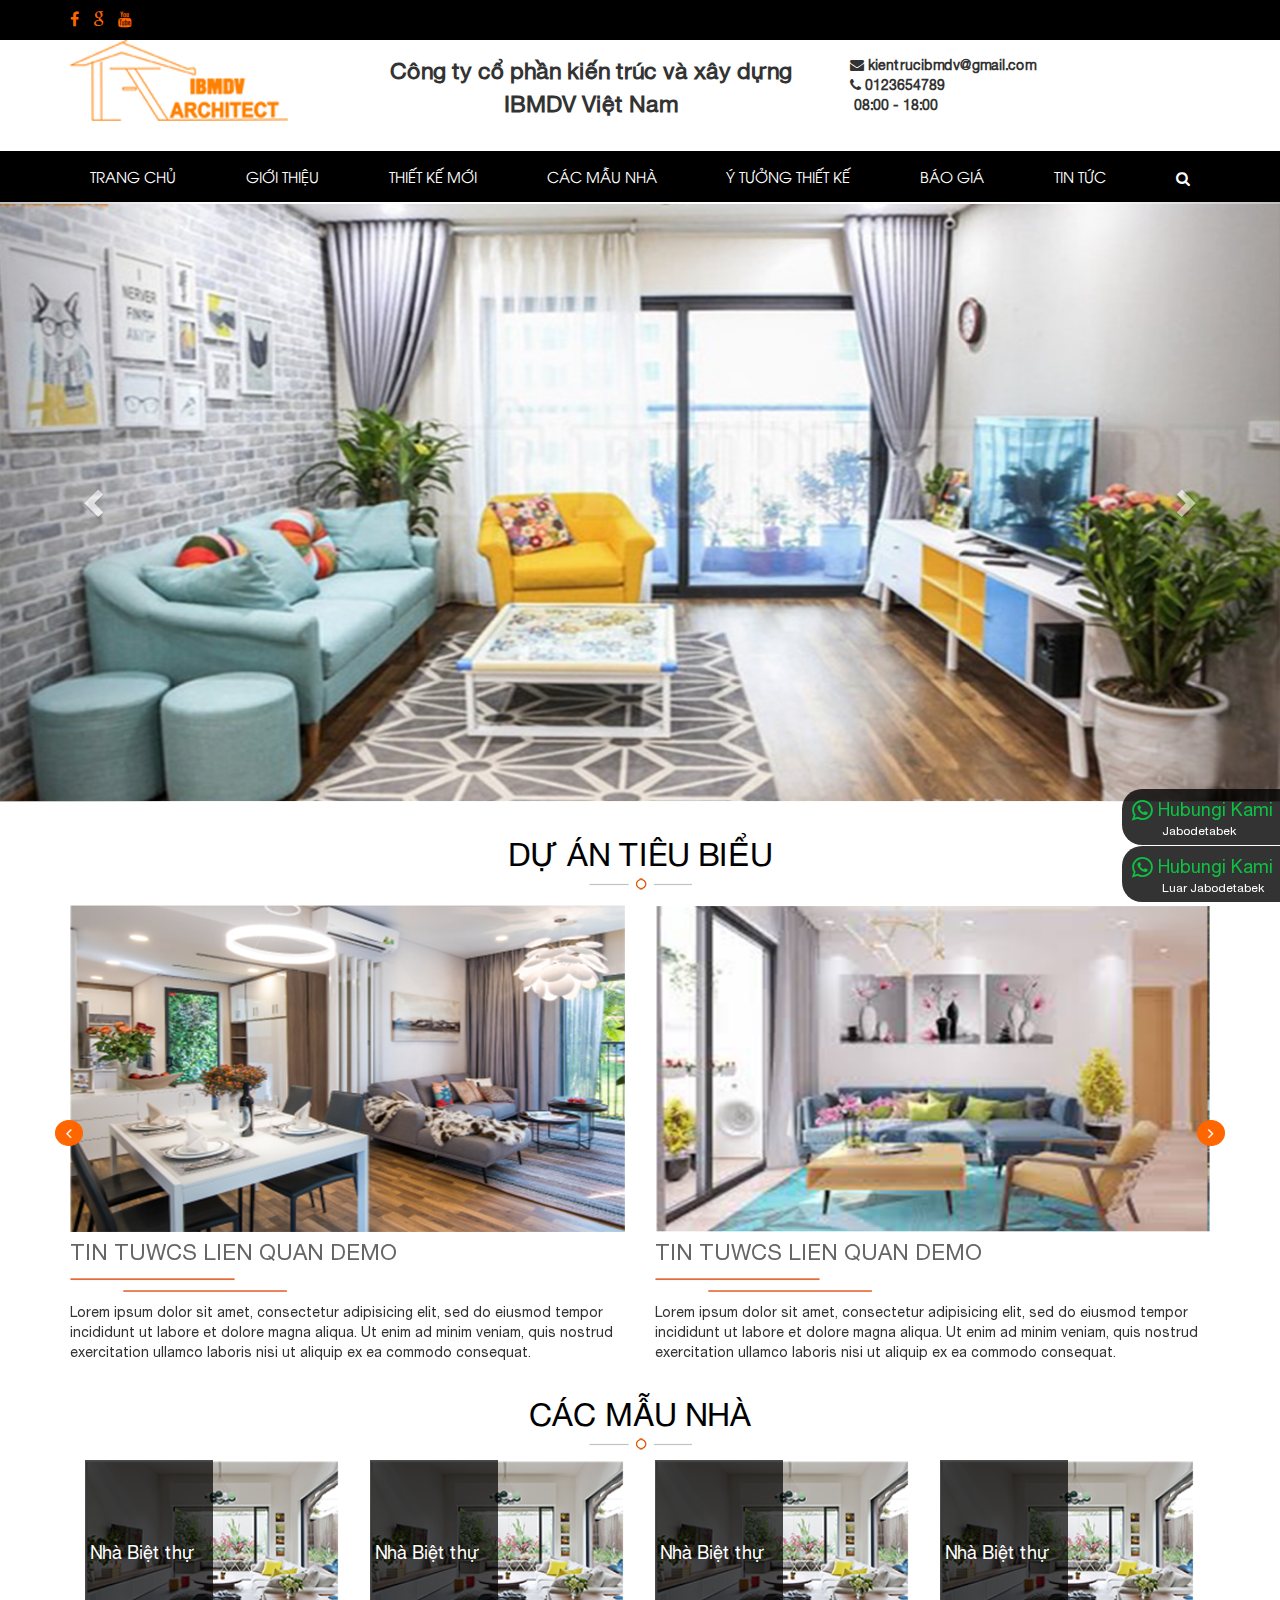
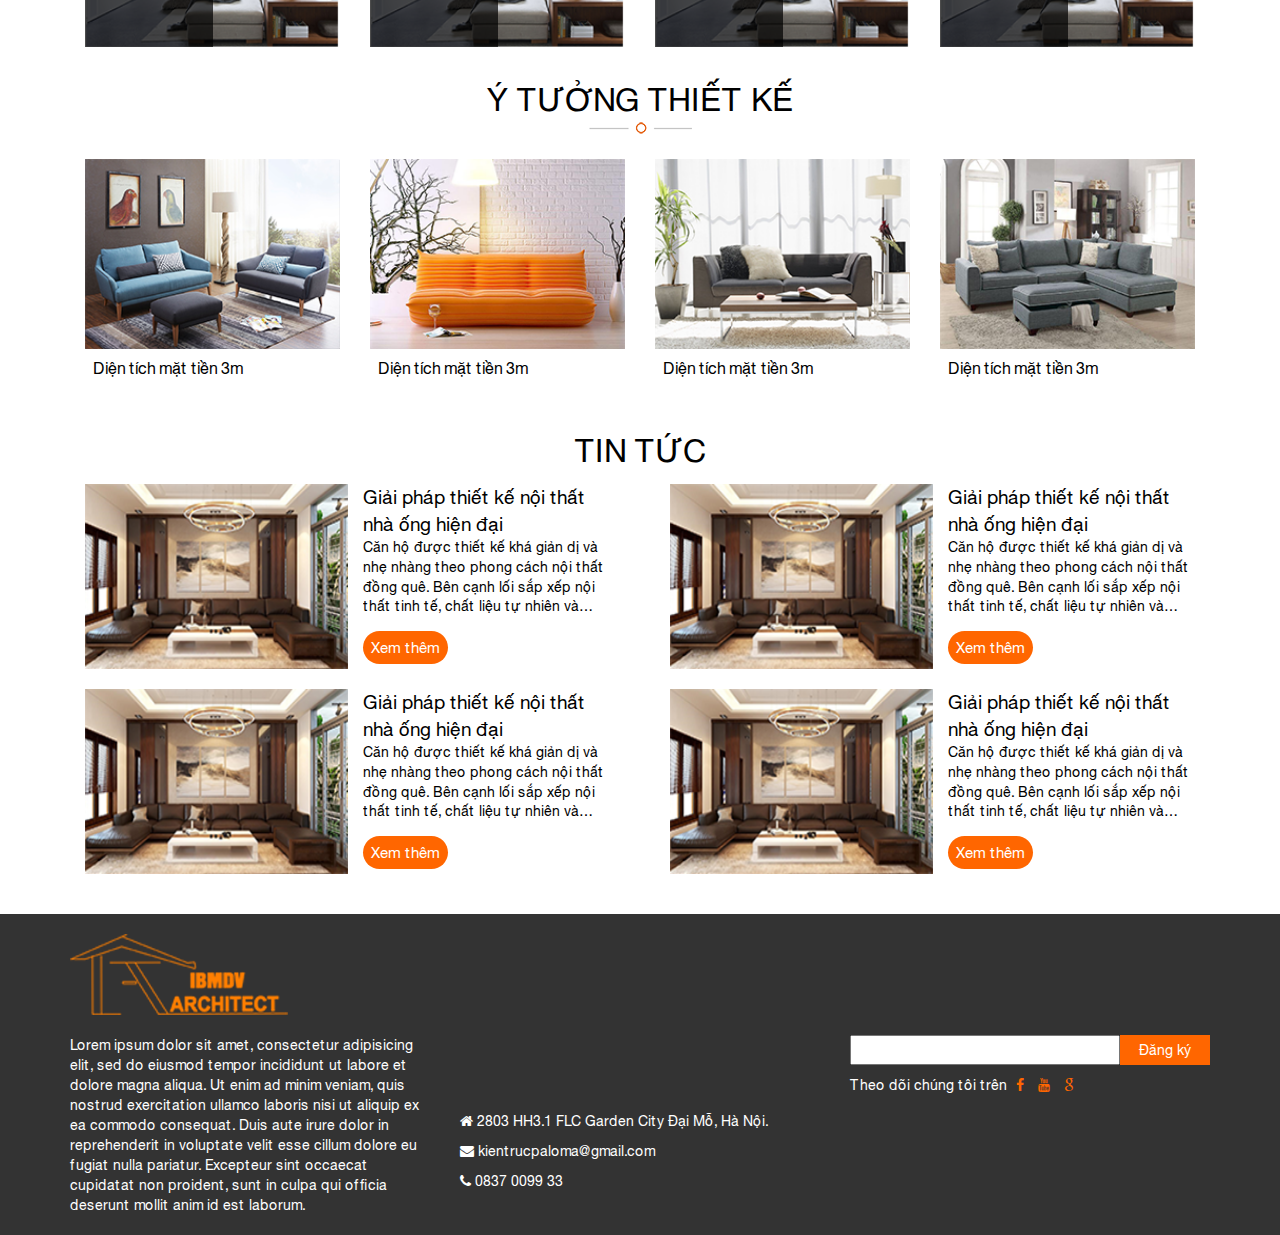
==== commit e5bddbb9: "a" ====
--- a/index.html
+++ b/index.html
@@ -65,7 +65,7 @@
                     <li><a href="">Trang chủ</a></li>
                     <li><a href="">Giới thiệu</a></li>
                     <li>
-                        <a href="">Các sản phẩm mới</a>
+                        <a href="">Thiết kế mới</a>
                         <ul class="vk-menu__child">                                
                             <li><a href="#">Thiết kế - thi công nội thất chung cư</a></li>
                             <li><a href="#">Thiết kế - thi công nội thất biệt thự</a></li>
@@ -76,8 +76,30 @@
                             <li><a href="#">Phòng trẻ em</a></li>                        
                         </ul>
                     </li>
-                    <li><a href="">Các mẫu nhà</a></li>
-                    <li><a href="">Ý tưởng thiết kế</a></li>                         
+                    <li>
+                        <a href="">Các mẫu nhà</a>
+                        <ul class="vk-menu__child">                                
+                            <li><a href="#">Thiết kế - thi công nội thất chung cư</a></li>
+                            <li><a href="#">Thiết kế - thi công nội thất biệt thự</a></li>
+                            <li><a href="#">Thiết kế - thi công nội thất nhà phố</a></li>
+                            <li><a href="#">Thiết kế - thi công nội thất nhà liền kề</a></li>
+                            <li><a href="" title="">Phòng khách</a></li>                        
+                            <li><a href="" title="">Phòng ngủ</a></li>          
+                            <li><a href="#">Phòng trẻ em</a></li>                        
+                        </ul>
+                    </li>
+                    <li>
+                        <a href="">Ý tưởng thiết kế</a>
+                        <ul class="vk-menu__child">                                
+                            <li><a href="#">Thiết kế - thi công nội thất chung cư</a></li>
+                            <li><a href="#">Thiết kế - thi công nội thất biệt thự</a></li>
+                            <li><a href="#">Thiết kế - thi công nội thất nhà phố</a></li>
+                            <li><a href="#">Thiết kế - thi công nội thất nhà liền kề</a></li>
+                            <li><a href="" title="">Phòng khách</a></li>                        
+                            <li><a href="" title="">Phòng ngủ</a></li>          
+                            <li><a href="#">Phòng trẻ em</a></li>                        
+                        </ul>
+                    </li>                         
                     <li><a href="">Báo giá</a></li>          
                     <li><a href="">Tin tức</a></li>                            
                     <!-- <li><a href="">Liên hệ</a></li> -->
@@ -106,7 +128,7 @@
                 <li><a href="#">Trang chủ</a></li>
                 <li><a href="#">Giới thiệu</a></li>                
                 <li>
-                    <a href="">Các sản phẩm mới</a>
+                    <a href="">Thiết kế mới</a>
                     <a href="#menu2" data-toggle="collapse" class="_arrow-mobile"><i class="_icon fa fa-angle-down"></i></a>
                     <ul class="collapse" id="menu2">
                         <li><a href="#">Khóa điện tử thẻ từ</a></li>
@@ -396,18 +418,24 @@
             </div>
         </div>
     </footer>
-    <div class="phonering-alo-phone phonering-alo-green phonering-alo-show" id="phonering-alo-phoneIcon" style="left: -50px; bottom: 0; display: block;position: fixed; z-index: 99999999999999999999999">
-        <div class="phonering-alo-ph-circle"></div>
-        <div class="phonering-alo-ph-circle-fill"></div>
-        <a href="tel:"></a>
-        <div class="phonering-alo-ph-img-circle">
-                <a href="tel:0966224690"></a>
-                <a href="tel:0966224690" class="pps-btn-img " title="0966224690">
-                    <img src="https://i.imgur.com/v8TniL3.png" alt="" width="50" onmouseover="this.src = 'https://i.imgur.com/v8TniL3.png';" onmouseout="this.src = 'https://i.imgur.com/v8TniL3.png';">
-                </a>
-        </div>
-    </div>
-    <div class="phone-fixed"><a href="tel:0966224690" title="">0966224690</a></div>
+    <div style="position:fixed;bottom:60px;right:-3px;">
+        <a href="" target="_blank">
+        <span style="color:#0dc143;padding:10px 10px 25px 10px;font-size: 18px;background: rgba(0, 0, 0, 0.8);border-radius: 20px 0px 0px 20px;">
+        <i class="fa fa-whatsapp fa-lg"></i> Hubungi Kami</span> <br>
+        <span style="color:#fff;padding:0px 0px 0px 40px;font-size: 12px;">
+        Jabodetabek
+        </span>
+        </a>
+    </div>
+    <div style="position:fixed;bottom:3px;right:-3px;">
+        <a href="" target="_blank">
+        <span style="color:#0dc143;padding:10px 10px 25px 10px;font-size: 18px;background: rgba(0, 0, 0, 0.8);border-radius: 20px 0px 0px 20px;">
+        <i class="fa fa-whatsapp fa-lg"></i> Hubungi Kami</span> <br>
+        <span style="color:#fff;padding:0px 0px 0px 40px;font-size: 12px;">
+        Luar Jabodetabek
+        </span>
+        </a>
+    </div>
 </body>
 
 </html>
